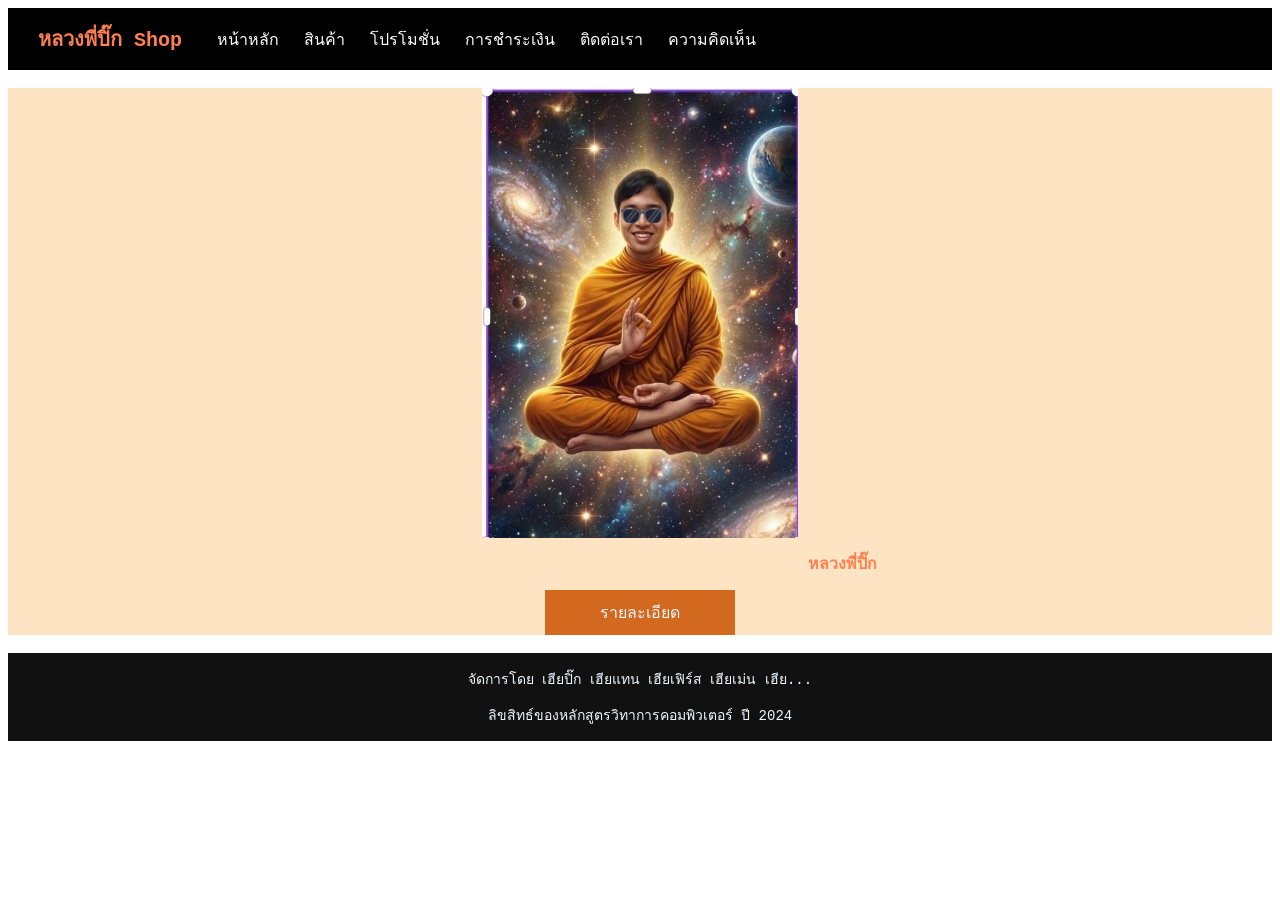
==== main-form.html @ 5c609e16 "Add files via upload" ====
<!DOCTYPE html>
<html lang="en">
<head>
    <meta charset="UTF-8">
    <meta name="viewport" content="width=device-width, initial-scale=1.0">
    <title>หน้าหลัก</title>
    <link rel="stylesheet" href="style.css">
</head>
<body>
    <nav class="top-header">
        <div class="logo">
        <a href="index.html">หลวงพี่ปิ๊ก Shop</a>
        </div>
        
        <a href="main-form.html" class="menu-item">หน้าหลัก</a>
        <a href="table.html" class="menu-item">สินค้า</a>
        <a href="promotion.html" class="menu-item">โปรโมชั่น</a>
        <a href="pay.html" class="menu-item">การชำระเงิน</a>
        <a href="contact.html" class="menu-item">ติดต่อเรา</a>
        <a href="feedback.html" class="menu-item">ความคิดเห็น</a>
    </nav>
    <br>

    <div style="background-color: bisque;">
        <img src="Pik.jpg" alt="">
        <h2 style="color: coral; 
            font-size: medium; font-family: 
            Cambria, Cochin, Georgia, Times, 'Times New Roman', serif; 
            margin-left: 800px;">หลวงพี่ปิ๊ก</h2>
            
    <a href="#" class="button">รายละเอียด</a>
    </div>
    <br>

    <footer>
        <p >จัดการโดย เฮียปิ๊ก เฮียแทน เฮียเฟิร์ส เฮียเม่น เฮีย...</p>
        <p >ลิขสิทธ์ของหลักสูตรวิทาการคอมพิวเตอร์ ปี 2024</p>
    </footer>
</body>
</html>
---- style.css ----
/* แก้ไขตรงส่วน .top-header และองค์ประกอบภายใน */
.top-header {
    background-color: #000000;
    padding: 15px 30px;
    display: flex;
    align-items: center;
    justify-content: flex-start; /* จัดให้เรียงต่อกันจากซ้ายไปขวา */
    gap: 25px; /* ระยะห่างระหว่างเมนูแต่ละตัว */
}

.top-header .logo {
    display: flex;
    align-items: center;
}

.top-header .logo a {
    color: coral;
    font-size: 20px;
    font-weight: bold;
    text-decoration: none;
    white-space: nowrap; /* ป้องกันไม่ให้ข้อความตกบรรทัด */
    margin-right: 10px; /* เว้นระยะห่างจากเมนูแรกนิดหน่อย */
}

.top-header .menu-item {
    color: #ffffff;
    text-decoration: none;
    font-size: 16px;
    white-space: nowrap; /* ป้องกันไม่ให้ชื่อเมนูตกบรรทัด */
    transition: color 0.3s;
}

.top-header .menu-item:hover {
    color: coral;
}

*{
    color: aliceblue;
    font-family: 'Courier New', Courier, monospace;
}


img{

    width: 25%;
    height: auto;
    display: block;
    margin: 0 auto;
    
}

.button{
    display: block;
    color: aliceblue;
    background-color: chocolate;
    width: 15%;
    text-align: center;
    padding-bottom: 10px;
    padding-top: 10px;
    text-decoration: none;
    margin: 0 auto;
}

footer {
    background-color: #111111; 
    color: aliceblue;          
    text-align: center;         
    padding: 1px 0;            
    font-size: 14px;
}
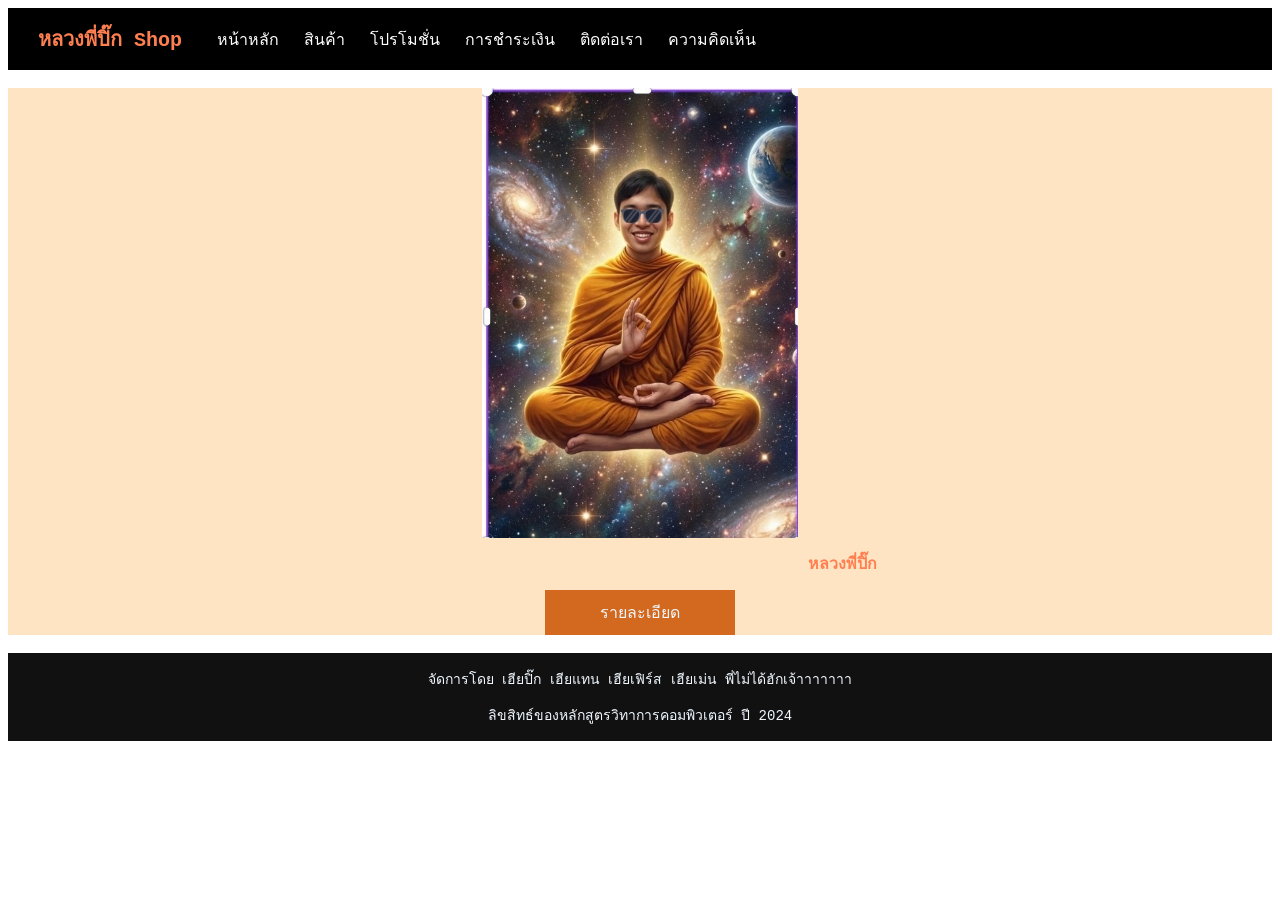
==== commit fe4640f5: "Update main-form.html" ====
--- a/main-form.html
+++ b/main-form.html
@@ -33,8 +33,8 @@
     <br>
 
     <footer>
-        <p >จัดการโดย เฮียปิ๊ก เฮียแทน เฮียเฟิร์ส เฮียเม่น เฮีย...</p>
+        <p >จัดการโดย เฮียปิ๊ก เฮียแทน เฮียเฟิร์ส เฮียเม่น พี่ไม่ได้ฮักเจ้าาาาาาา</p>
         <p >ลิขสิทธ์ของหลักสูตรวิทาการคอมพิวเตอร์ ปี 2024</p>
     </footer>
 </body>
-</html>+</html>
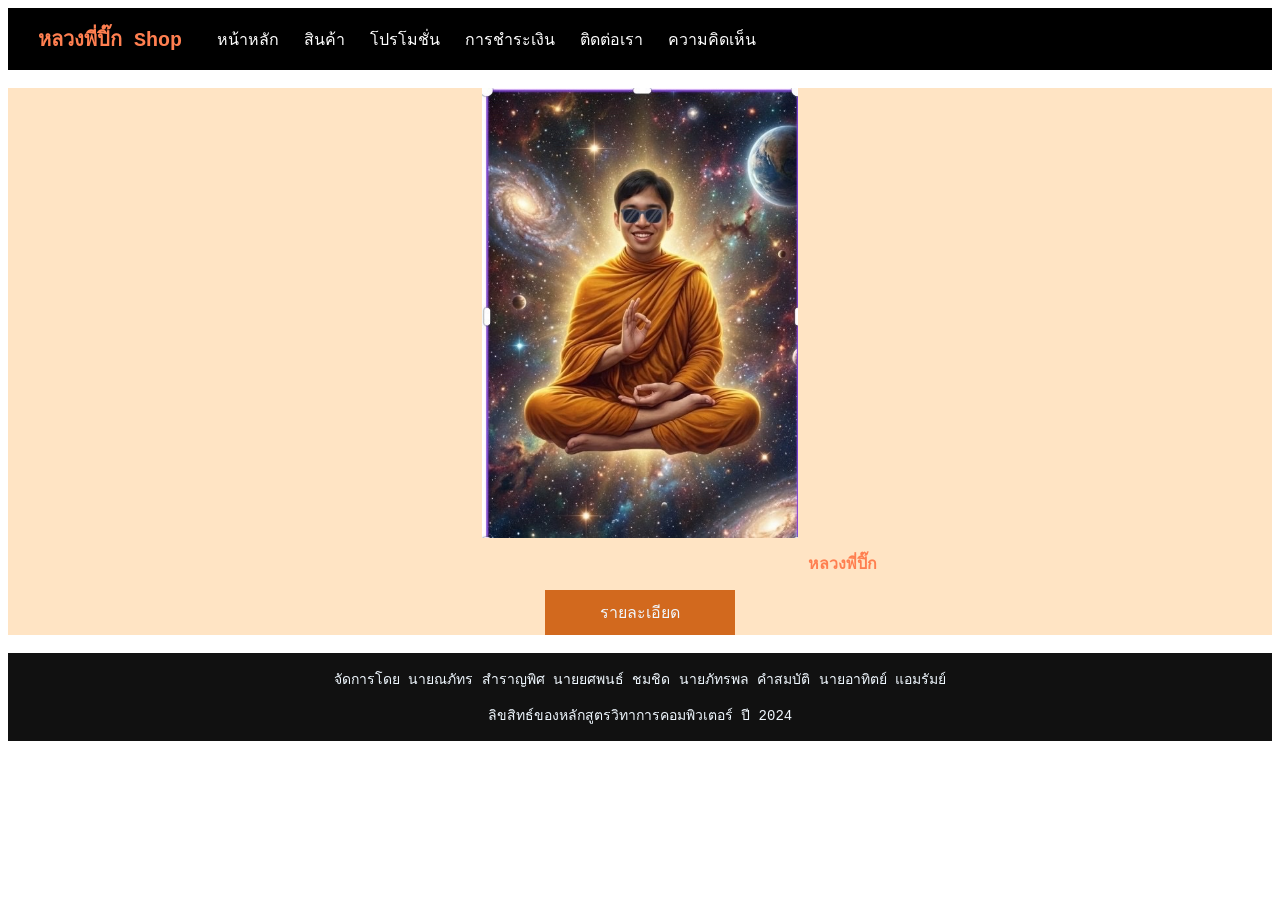
==== commit e92c41d5: "Update main-form.html" ====
--- a/main-form.html
+++ b/main-form.html
@@ -33,7 +33,7 @@
     <br>
 
     <footer>
-        <p >จัดการโดย เฮียปิ๊ก เฮียแทน เฮียเฟิร์ส เฮียเม่น พี่ไม่ได้ฮักเจ้าาาาาาา</p>
+        <p >จัดการโดย นายณภัทร สำราญพิศ นายยศพนธ์ ชมชิด นายภัทรพล คำสมบัติ นายอาทิตย์ แอมรัมย์</p>
         <p >ลิขสิทธ์ของหลักสูตรวิทาการคอมพิวเตอร์ ปี 2024</p>
     </footer>
 </body>
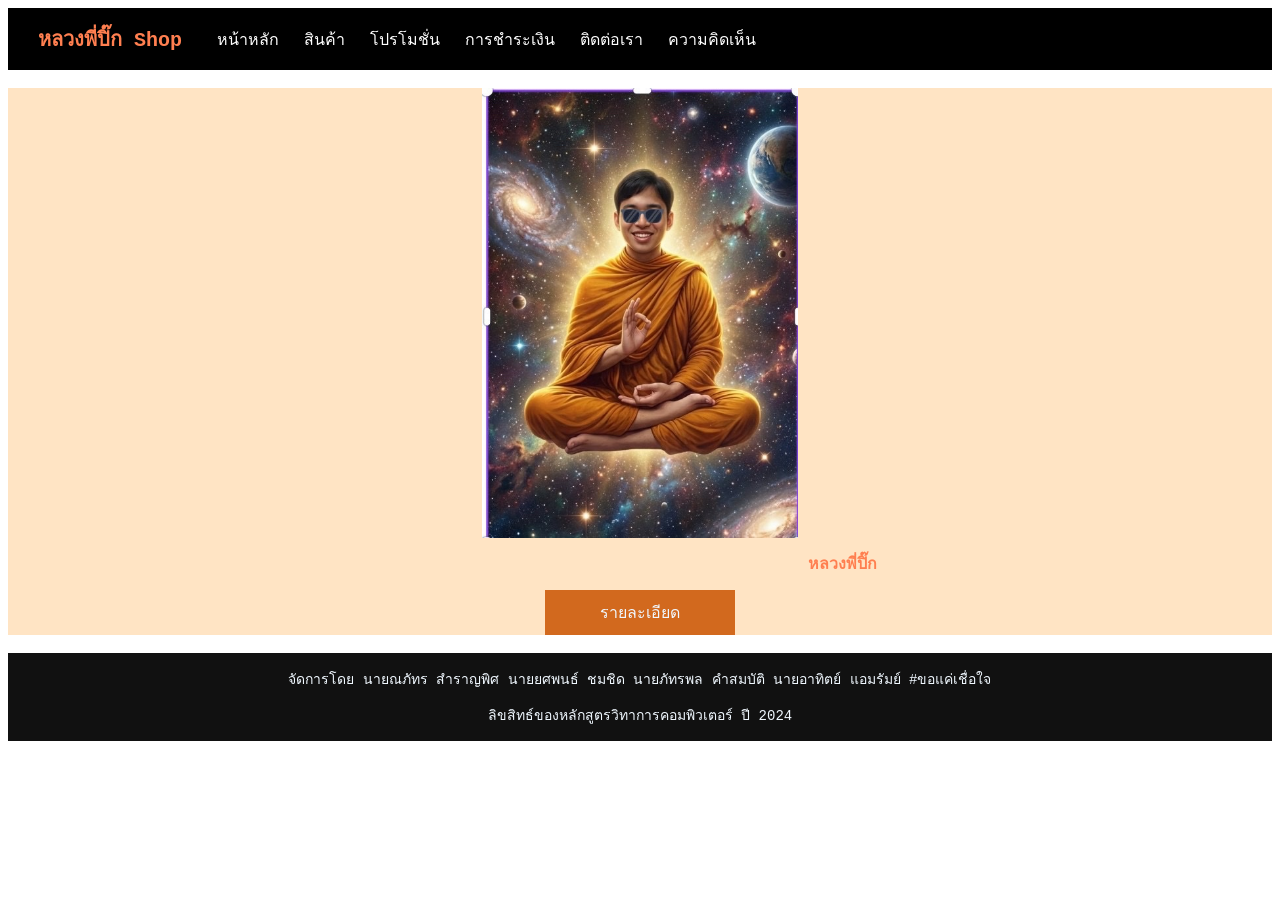
==== commit 733ef123: "Update main-form.html" ====
--- a/main-form.html
+++ b/main-form.html
@@ -33,7 +33,7 @@
     <br>
 
     <footer>
-        <p >จัดการโดย นายณภัทร สำราญพิศ นายยศพนธ์ ชมชิด นายภัทรพล คำสมบัติ นายอาทิตย์ แอมรัมย์</p>
+        <p >จัดการโดย นายณภัทร สำราญพิศ นายยศพนธ์ ชมชิด นายภัทรพล คำสมบัติ นายอาทิตย์ แอมรัมย์ #ขอแค่เชื่อใจ</p>
         <p >ลิขสิทธ์ของหลักสูตรวิทาการคอมพิวเตอร์ ปี 2024</p>
     </footer>
 </body>
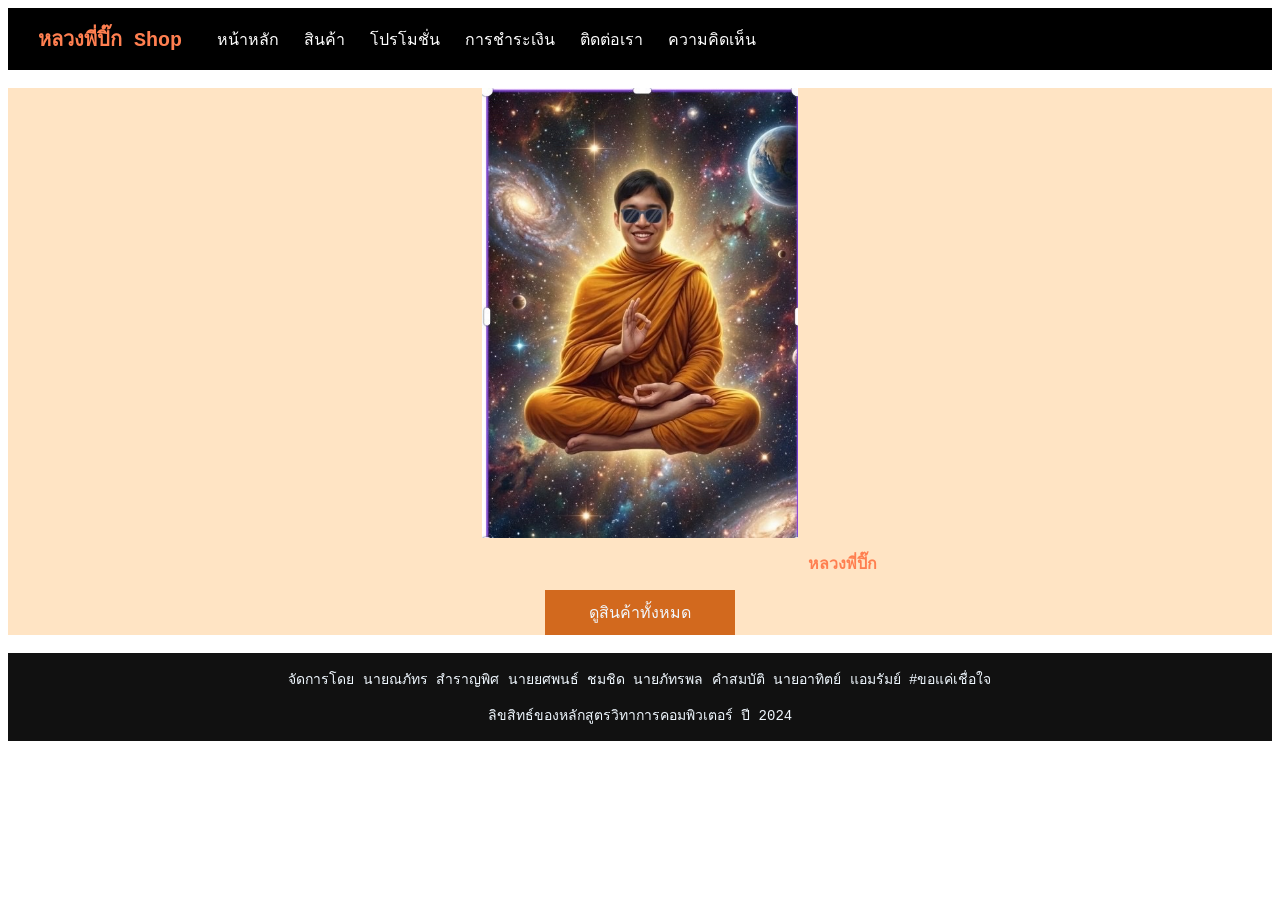
==== commit faec2a70: "Update main-form.html" ====
--- a/main-form.html
+++ b/main-form.html
@@ -28,7 +28,7 @@
             Cambria, Cochin, Georgia, Times, 'Times New Roman', serif; 
             margin-left: 800px;">หลวงพี่ปิ๊ก</h2>
             
-    <a href="#" class="button">รายละเอียด</a>
+    <a href="table.html" class="button">ดูสินค้าทั้งหมด</a>
     </div>
     <br>
 
